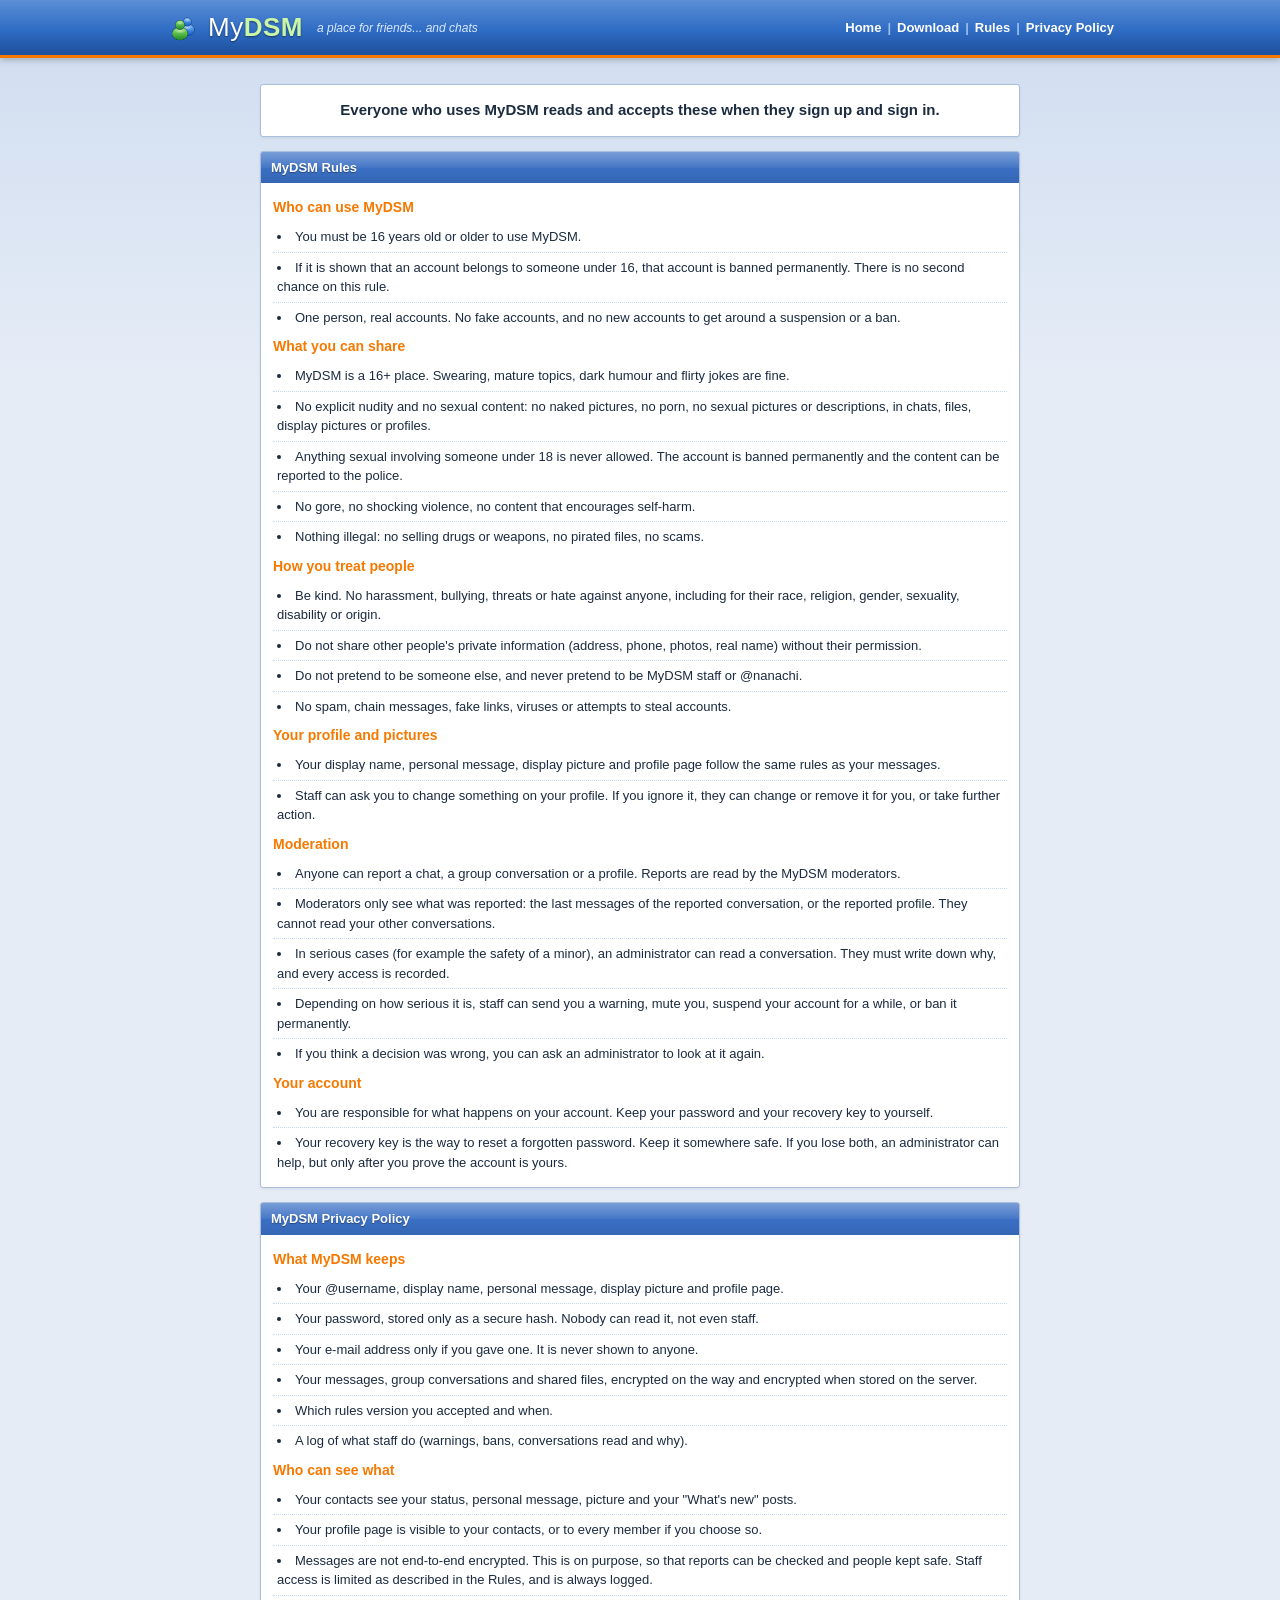
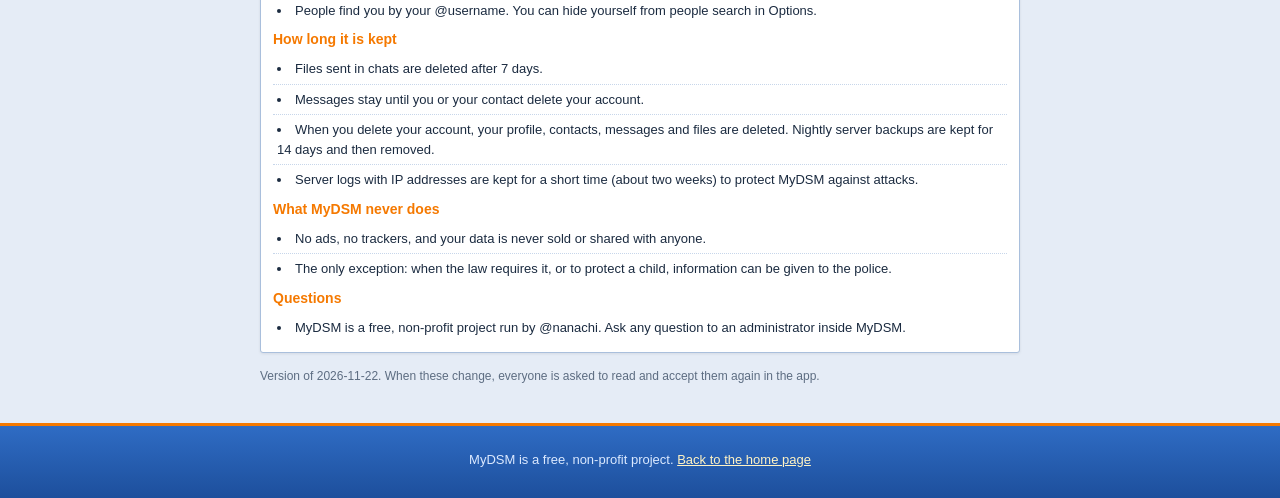
==== rules.html @ 1d65915a "Rules and Privacy Policy page; 16+ and recovery key in the FAQ Co-Authored-By: Claude Opus 5.5 <nore" ====
<!doctype html>
<html lang="en">
<head>
<meta charset="utf-8">
<meta name="viewport" content="width=device-width, initial-scale=1">
<title>MyDSM - Rules and Privacy Policy</title>
<meta name="description" content="The MyDSM Rules and Privacy Policy: MyDSM is for people aged 16 and older, no explicit nudity or sexual content, and how moderation works.">
<link rel="icon" href="favicon.png">
<link rel="stylesheet" href="style.css">
</head>
<body>
<header class="topbar">
  <div class="wrap topbar-in">
    <a class="brand" href="index.html"><img src="img/logo.png" alt="" width="34" height="34"><span>My<b>DSM</b></span></a>
    <span class="tagline">a place for friends... and chats</span>
    <nav class="nav"><a href="index.html">Home</a><span>|</span><a href="index.html#download">Download</a><span>|</span><a href="#rules">Rules</a><span>|</span><a href="#privacy">Privacy Policy</a></nav>
  </div>
</header>
<main class="wrap" id="top">
  <section class="profile single">
    <div class="pcol-right">
      <div class="box network"><div class="box-body">Everyone who uses MyDSM reads and accepts these when they sign up and sign in.</div></div>
      <div class="box" id="rules">
        <div class="box-head">MyDSM Rules</div>
        <div class="box-body">
          <h3>Who can use MyDSM</h3>
          <ul class="feat plain">
            <li>You must be 16 years old or older to use MyDSM.</li>
            <li>If it is shown that an account belongs to someone under 16, that account is banned permanently. There is no second chance on this rule.</li>
            <li>One person, real accounts. No fake accounts, and no new accounts to get around a suspension or a ban.</li>
          </ul>
          <h3>What you can share</h3>
          <ul class="feat plain">
            <li>MyDSM is a 16+ place. Swearing, mature topics, dark humour and flirty jokes are fine.</li>
            <li>No explicit nudity and no sexual content: no naked pictures, no porn, no sexual pictures or descriptions, in chats, files, display pictures or profiles.</li>
            <li>Anything sexual involving someone under 18 is never allowed. The account is banned permanently and the content can be reported to the police.</li>
            <li>No gore, no shocking violence, no content that encourages self-harm.</li>
            <li>Nothing illegal: no selling drugs or weapons, no pirated files, no scams.</li>
          </ul>
          <h3>How you treat people</h3>
          <ul class="feat plain">
            <li>Be kind. No harassment, bullying, threats or hate against anyone, including for their race, religion, gender, sexuality, disability or origin.</li>
            <li>Do not share other people's private information (address, phone, photos, real name) without their permission.</li>
            <li>Do not pretend to be someone else, and never pretend to be MyDSM staff or @nanachi.</li>
            <li>No spam, chain messages, fake links, viruses or attempts to steal accounts.</li>
          </ul>
          <h3>Your profile and pictures</h3>
          <ul class="feat plain">
            <li>Your display name, personal message, display picture and profile page follow the same rules as your messages.</li>
            <li>Staff can ask you to change something on your profile. If you ignore it, they can change or remove it for you, or take further action.</li>
          </ul>
          <h3>Moderation</h3>
          <ul class="feat plain">
            <li>Anyone can report a chat, a group conversation or a profile. Reports are read by the MyDSM moderators.</li>
            <li>Moderators only see what was reported: the last messages of the reported conversation, or the reported profile. They cannot read your other conversations.</li>
            <li>In serious cases (for example the safety of a minor), an administrator can read a conversation. They must write down why, and every access is recorded.</li>
            <li>Depending on how serious it is, staff can send you a warning, mute you, suspend your account for a while, or ban it permanently.</li>
            <li>If you think a decision was wrong, you can ask an administrator to look at it again.</li>
          </ul>
          <h3>Your account</h3>
          <ul class="feat plain">
            <li>You are responsible for what happens on your account. Keep your password and your recovery key to yourself.</li>
            <li>Your recovery key is the way to reset a forgotten password. Keep it somewhere safe. If you lose both, an administrator can help, but only after you prove the account is yours.</li>
          </ul>
        </div>
      </div>
      <div class="box" id="privacy">
        <div class="box-head">MyDSM Privacy Policy</div>
        <div class="box-body">
          <h3>What MyDSM keeps</h3>
          <ul class="feat plain">
            <li>Your @username, display name, personal message, display picture and profile page.</li>
            <li>Your password, stored only as a secure hash. Nobody can read it, not even staff.</li>
            <li>Your e-mail address only if you gave one. It is never shown to anyone.</li>
            <li>Your messages, group conversations and shared files, encrypted on the way and encrypted when stored on the server.</li>
            <li>Which rules version you accepted and when.</li>
            <li>A log of what staff do (warnings, bans, conversations read and why).</li>
          </ul>
          <h3>Who can see what</h3>
          <ul class="feat plain">
            <li>Your contacts see your status, personal message, picture and your &quot;What's new&quot; posts.</li>
            <li>Your profile page is visible to your contacts, or to every member if you choose so.</li>
            <li>Messages are not end-to-end encrypted. This is on purpose, so that reports can be checked and people kept safe. Staff access is limited as described in the Rules, and is always logged.</li>
            <li>People find you by your @username. You can hide yourself from people search in Options.</li>
          </ul>
          <h3>How long it is kept</h3>
          <ul class="feat plain">
            <li>Files sent in chats are deleted after 7 days.</li>
            <li>Messages stay until you or your contact delete your account.</li>
            <li>When you delete your account, your profile, contacts, messages and files are deleted. Nightly server backups are kept for 14 days and then removed.</li>
            <li>Server logs with IP addresses are kept for a short time (about two weeks) to protect MyDSM against attacks.</li>
          </ul>
          <h3>What MyDSM never does</h3>
          <ul class="feat plain">
            <li>No ads, no trackers, and your data is never sold or shared with anyone.</li>
            <li>The only exception: when the law requires it, or to protect a child, information can be given to the police.</li>
          </ul>
          <h3>Questions</h3>
          <ul class="feat plain">
            <li>MyDSM is a free, non-profit project run by @nanachi. Ask any question to an administrator inside MyDSM.</li>
          </ul>
        </div>
      </div>
      <p class="small muted">Version of 2026-11-22. When these change, everyone is asked to read and accept them again in the app.</p>
    </div>
  </section>
</main>
<footer class="foot">
  <div class="wrap">
    <p>MyDSM is a free, non-profit project. <a href="index.html">Back to the home page</a></p>
  </div>
</footer>
</body>
</html>
---- style.css ----
/* MyDSM website: a late-2000s profile page meets a glossy messenger window. */
:root {
  --bg: #e5ecf6; --page: #ffffff; --ink: #1b2b40; --muted: #5d6d82;
  --blue1: #8fc0f5; --blue2: #5f9be4; --blue3: #2f6cc4; --blue4: #1d4f9c;
  --head: #3a6fc4; --orange: #f57900; --link: #1a5bbf; --line: #b9cde8;
  --green1: #b7f58c; --green2: #4dc21f; --green3: #2a8a0e;
}
* { box-sizing: border-box; }
html { scroll-behavior: smooth; }
body {
  margin: 0; color: var(--ink); font: 13px/1.5 "Segoe UI", Tahoma, Verdana, Arial, sans-serif;
  background: var(--bg) linear-gradient(#cfdcf0, var(--bg) 380px) no-repeat;
}
a { color: var(--link); }
a:hover { color: var(--orange); }
img { max-width: 100%; }
.wrap { max-width: 980px; margin: 0 auto; padding: 0 16px; }
.muted { color: var(--muted); }
.small { font-size: 12px; }
code { background: #eef4fc; border: 1px solid #cfdcf0; border-radius: 3px; padding: 0 4px; font-size: 12px; }
img.emo { vertical-align: -5px; }

/* top bar (old social-network blue) */
.topbar { background: linear-gradient(#5b8fd6, #2f6cc4 55%, #1d4f9c); border-bottom: 3px solid #f57900; box-shadow: 0 2px 6px rgba(0,0,0,.25); color: #fff; }
.topbar-in { display: flex; align-items: center; gap: 14px; flex-wrap: wrap; padding-top: 8px; padding-bottom: 8px; }
.brand { display: flex; align-items: center; gap: 8px; color: #fff; text-decoration: none; font-size: 26px; font-weight: 300; letter-spacing: .5px; text-shadow: 0 1px 2px rgba(0,0,0,.45); }
.brand b { font-weight: 700; color: #c9f7a6; }
.tagline { color: #dbe9ff; font-style: italic; font-size: 12px; }
.nav { margin-left: auto; display: flex; gap: 6px; flex-wrap: wrap; font-weight: 600; }
.nav a { color: #fff; text-decoration: none; }
.nav a:hover { text-decoration: underline; color: #fff3c4; }
.nav span { color: #9fc0ea; }

/* hero */
.hero { display: grid; grid-template-columns: 1fr 310px; gap: 24px; align-items: start; margin: 26px 0 22px; }
.glasswin { background: linear-gradient(#f6faff, #e3eefb); border: 1px solid var(--blue4); border-radius: 6px; box-shadow: 0 8px 28px rgba(20, 50, 110, .28); overflow: hidden; }
.gw-title { display: flex; align-items: center; gap: 6px; padding: 6px 8px; color: #fff; font-weight: 600; text-shadow: 0 1px 1px rgba(0,0,0,.45);
  background: linear-gradient(var(--blue1) 0%, var(--blue2) 45%, var(--blue3) 50%, var(--blue3) 80%, #3d7bd0 100%); }
.gw-btns { margin-left: auto; display: flex; gap: 2px; }
.gw-btns i { width: 22px; height: 15px; border: 1px solid rgba(10,40,90,.6); border-radius: 2px; background: linear-gradient(rgba(255,255,255,.55), rgba(255,255,255,.15) 50%, rgba(255,255,255,0) 51%, rgba(255,255,255,.2)); }
.gw-btns i.x { width: 32px; background: linear-gradient(#e8a99c, #d0604c 50%, #b8321c 51%, #d35a3c); }
.gw-body { padding: 22px 26px 18px; }
h1 { margin: 0 0 10px; font-size: 34px; line-height: 1.15; font-weight: 300; color: #234f96; letter-spacing: -.5px; }
h1 .hl { font-weight: 700; color: var(--orange); }
.lead { font-size: 15px; margin: 0 0 18px; max-width: 560px; }
.dl-btn {
  display: inline-flex; align-items: center; gap: 12px; padding: 12px 22px 12px 16px; border-radius: 6px; text-decoration: none; color: #fff;
  background: linear-gradient(#a8ec7c, #4dc21f 50%, #2f9a12 51%, #3cad18); border: 1px solid #22700b;
  box-shadow: inset 0 1px 0 rgba(255,255,255,.6), 0 3px 10px rgba(30, 110, 10, .35); text-shadow: 0 1px 1px rgba(0,0,0,.35);
}
.dl-btn:hover { color: #fff; filter: brightness(1.07); }
.dl-btn b { display: block; font-size: 18px; }
.dl-btn small { display: block; font-size: 12px; opacity: .95; }
.dl-ico { width: 30px; height: 30px; border-radius: 50%; background: radial-gradient(circle at 35% 30%, #fff, #e6f7d8 40%, #9bd66f); position: relative; flex: none; box-shadow: inset 0 0 0 1px rgba(0,0,0,.15); }
.dl-ico::after { content: ""; position: absolute; left: 9px; top: 7px; width: 0; height: 0; border-left: 6px solid transparent; border-right: 6px solid transparent; border-top: 10px solid #2a8a0e; }
.dl-ico::before { content: ""; position: absolute; left: 13px; top: 4px; width: 4px; height: 6px; background: #2a8a0e; }
.hero-shot img { display: block; border-radius: 4px; box-shadow: 0 10px 30px rgba(20, 50, 110, .35); }

/* profile layout */
.profile { display: grid; grid-template-columns: 300px 1fr; gap: 14px; align-items: start; margin-bottom: 26px; }
.box { background: var(--page); border: 1px solid #a9bfdc; border-radius: 3px; margin-bottom: 14px; box-shadow: 0 1px 3px rgba(0,0,0,.08); overflow: hidden; }
.box-head { background: var(--head) linear-gradient(rgba(255,255,255,.32), rgba(255,255,255,.06) 50%, rgba(0,0,0,0) 51%, rgba(0,0,0,.08)); color: #fff; font-weight: 700; padding: 6px 10px; text-shadow: 0 1px 1px rgba(0,0,0,.35); }
.box-head small { font-weight: 400; opacity: .9; }
.box-body { padding: 10px 12px; }
.box-body h3 { margin: 4px 0 4px; font-size: 14px; color: var(--orange); }
.box-body p { margin: 0 0 10px; }
.who .bigname { margin: 0; font-size: 24px; }
.quote { font-style: italic; margin-bottom: 8px; color: var(--muted); }
.whorow { display: flex; gap: 12px; align-items: flex-start; }
.dpframe { padding: 4px; border-radius: 7px; background: linear-gradient(#c9f7a6, var(--green2) 55%, var(--green3)); box-shadow: 0 1px 3px rgba(0,0,0,.35); flex: none; }
.dpframe img { display: block; width: 128px; height: 128px; border-radius: 4px; background: linear-gradient(#ffffff, #dfeaf8); }
.facts { display: flex; flex-direction: column; gap: 10px; padding-top: 4px; }
.online { color: var(--green3); font-weight: 700; display: flex; align-items: center; gap: 4px; }
.mood { margin-top: 10px; }
.contact { display: grid; grid-template-columns: 1fr 1fr; gap: 8px; }
.contact a { display: flex; align-items: center; gap: 6px; text-decoration: none; }
.contact a:hover { text-decoration: underline; }
.itable { width: 100%; border-collapse: collapse; }
.itable th { text-align: left; vertical-align: top; width: 92px; padding: 5px 8px 5px 0; color: var(--head); }
.itable td { padding: 5px 0; border-bottom: 1px dotted #c7d6ea; }
.network .box-body { text-align: center; font-size: 15px; font-weight: 600; padding: 14px; }
.friends { display: grid; grid-template-columns: repeat(2, 1fr); gap: 12px; margin-bottom: 12px; }
.friends figure { margin: 0; text-align: center; }
.friends img { display: block; width: 100%; height: 170px; object-fit: cover; object-position: top left; border: 3px solid #fff; border-radius: 3px; box-shadow: 0 0 0 1px #a9bfdc, 0 2px 6px rgba(0,0,0,.15); background: #fff; }
.friends figcaption { margin-top: 5px; font-weight: 600; color: var(--link); }
.feat { list-style: none; margin: 0; padding: 0; }
.feat li { position: relative; padding: 5px 0 5px 28px; border-bottom: 1px dotted #c7d6ea; }
.feat li:last-child { border-bottom: 0; }
.feat li > img:first-child { position: absolute; left: 0; top: 5px; }

/* emoticon browser */
.emotabs { display: flex; flex-wrap: wrap; gap: 2px; border-bottom: 1px solid #a9c4e6; margin-bottom: 8px; }
.emotab { padding: 4px 12px; border: 1px solid transparent; border-bottom: 0; border-radius: 3px 3px 0 0; cursor: pointer; color: #2a4466; font-weight: 600; background: none; font: inherit; }
.emotab:hover { background: #eef5fe; }
.emotab.sel { background: #fff; border-color: #a9c4e6; margin-bottom: -1px; }
.emogrid { display: grid; grid-template-columns: repeat(auto-fill, minmax(40px, 1fr)); gap: 4px; }
.emocell { display: grid; place-items: center; height: 40px; border: 1px solid transparent; border-radius: 4px; cursor: default; background: none; padding: 0; }
.emocell:hover, .emocell:focus { border-color: #9cc2ee; background: linear-gradient(#f4f9ff, #dcebfc); outline: none; }
.emohint { margin-top: 8px; color: var(--muted); min-height: 20px; }

/* FAQ as wall comments */
.cmt { display: flex; gap: 12px; padding: 10px 0; border-top: 1px solid #dfe8f4; }
.cmt:first-child { border-top: 0; }
.cwho { width: 74px; flex: none; display: flex; flex-direction: column; align-items: center; gap: 2px; text-align: center; color: var(--link); font-weight: 600; font-size: 12px; }
.cwho span { overflow-wrap: anywhere; }
.creator blockquote { margin: 0; font-size: 15px; font-style: italic; color: #234f96; line-height: 1.55; }
.creator .sig { margin-top: 6px; text-align: right; font-weight: 600; color: var(--orange); }
.cbody { flex: 1; min-width: 0; }

/* footer */
.foot { background: linear-gradient(#2f6cc4, #1d4f9c); color: #dbe9ff; padding: 18px 0 22px; text-align: center; border-top: 3px solid #f57900; }
.foot a { color: #fff3c4; }
.foot p { margin: 6px 0; }
.credits { font-size: 12px; }
.badges { display: flex; gap: 8px; justify-content: center; flex-wrap: wrap; margin-bottom: 8px; }
.badge { display: inline-flex; align-items: center; gap: 4px; font-size: 10px; font-weight: 700; padding: 2px 8px; border: 1px solid #0f3470; background: linear-gradient(#ffffff, #d7e5f8); color: #1d4f9c; border-radius: 2px; text-transform: uppercase; letter-spacing: .3px; }

/* grid children may shrink below their content (stops wide screenshots pushing the page sideways) */
.hero > *, .profile > *, .friends > *, .pcol-left, .pcol-right { min-width: 0; }
html, body { overflow-x: hidden; }

/* phones and small windows */
@media (max-width: 820px) {
  .hero { grid-template-columns: minmax(0, 1fr); }
  .profile { grid-template-columns: minmax(0, 1fr); }
  .hero-shot { justify-self: center; }
  .profile { grid-template-columns: 1fr; }
  .nav { margin-left: 0; }
}
@media (max-width: 520px) {
  h1 { font-size: 27px; }
  .gw-body { padding: 18px 16px; }
  .friends { grid-template-columns: 1fr; }
  .friends img { height: auto; }
  .dl-btn { width: 100%; }
  .tagline { display: none; }
}

/* rules page */
.profile.single { grid-template-columns: minmax(0, 1fr); max-width: 760px; margin: 26px auto; }
.feat.plain li { padding-left: 4px; list-style: disc inside; }
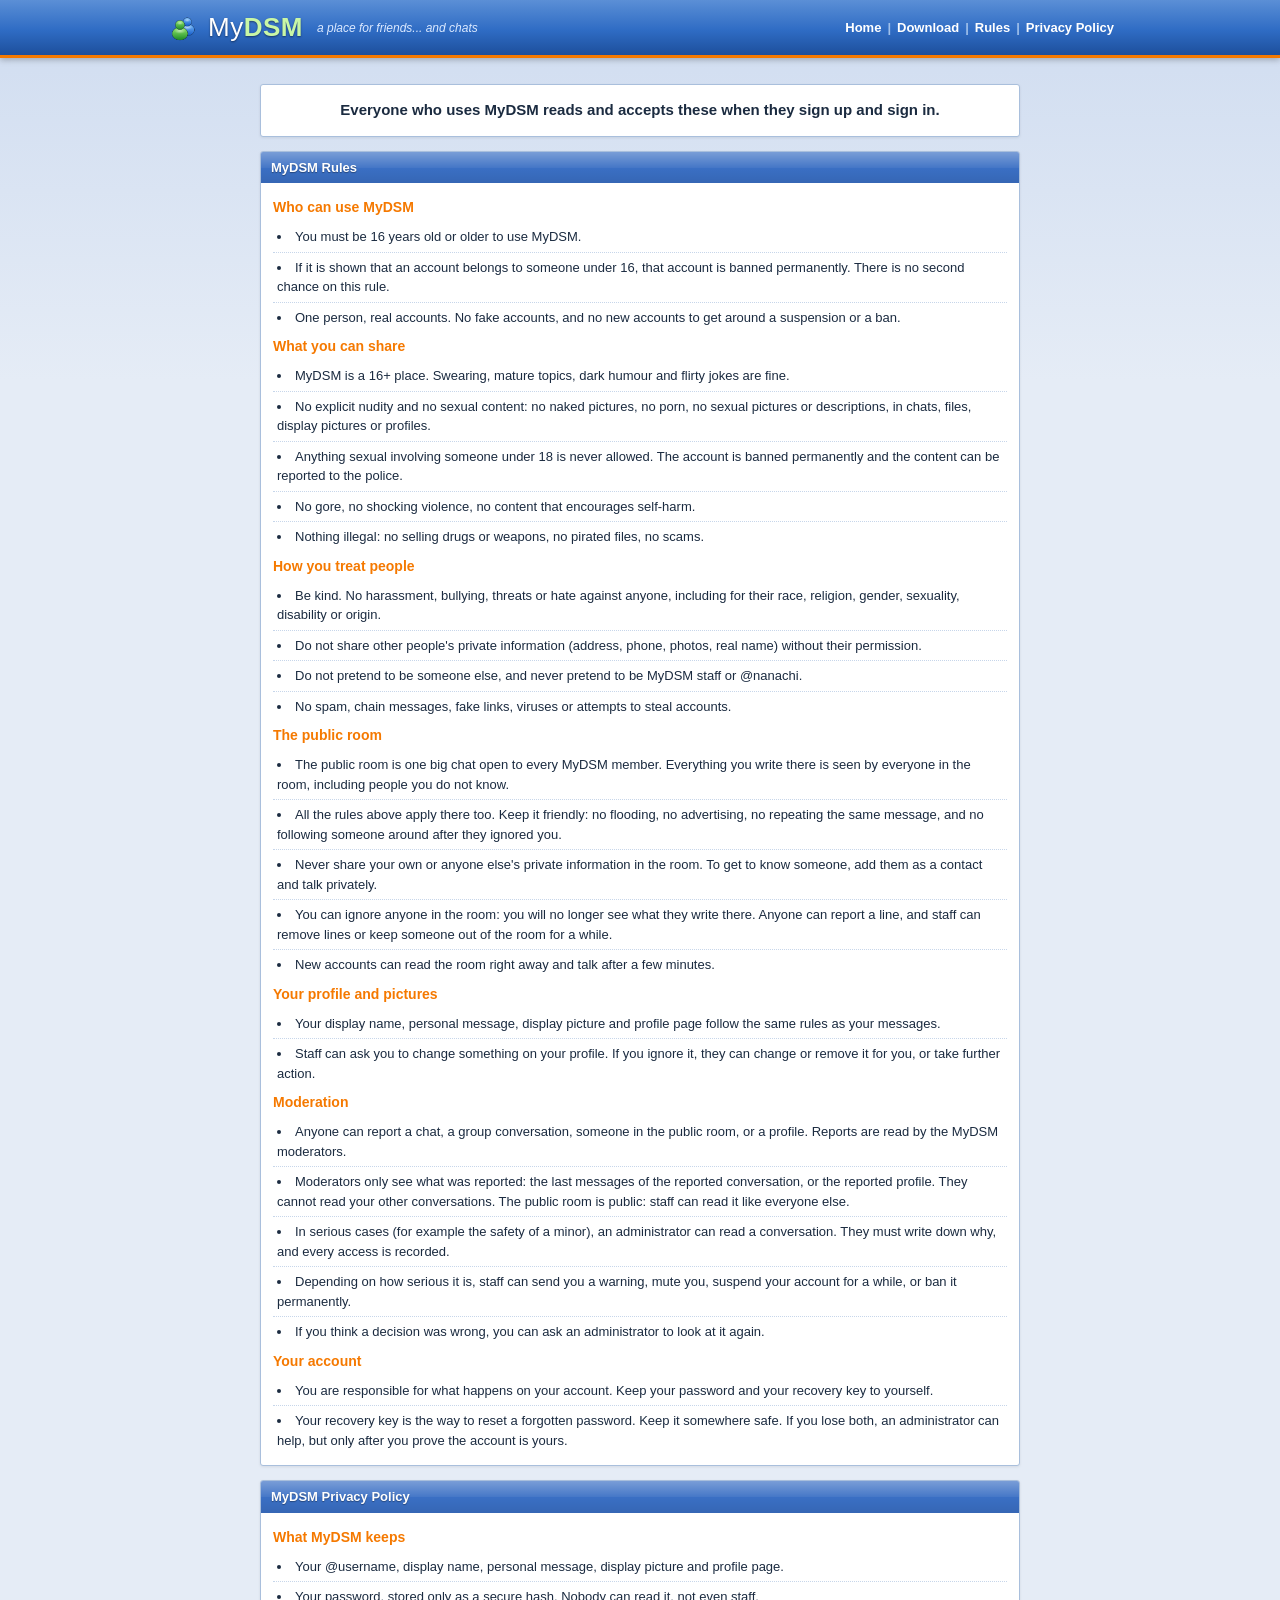
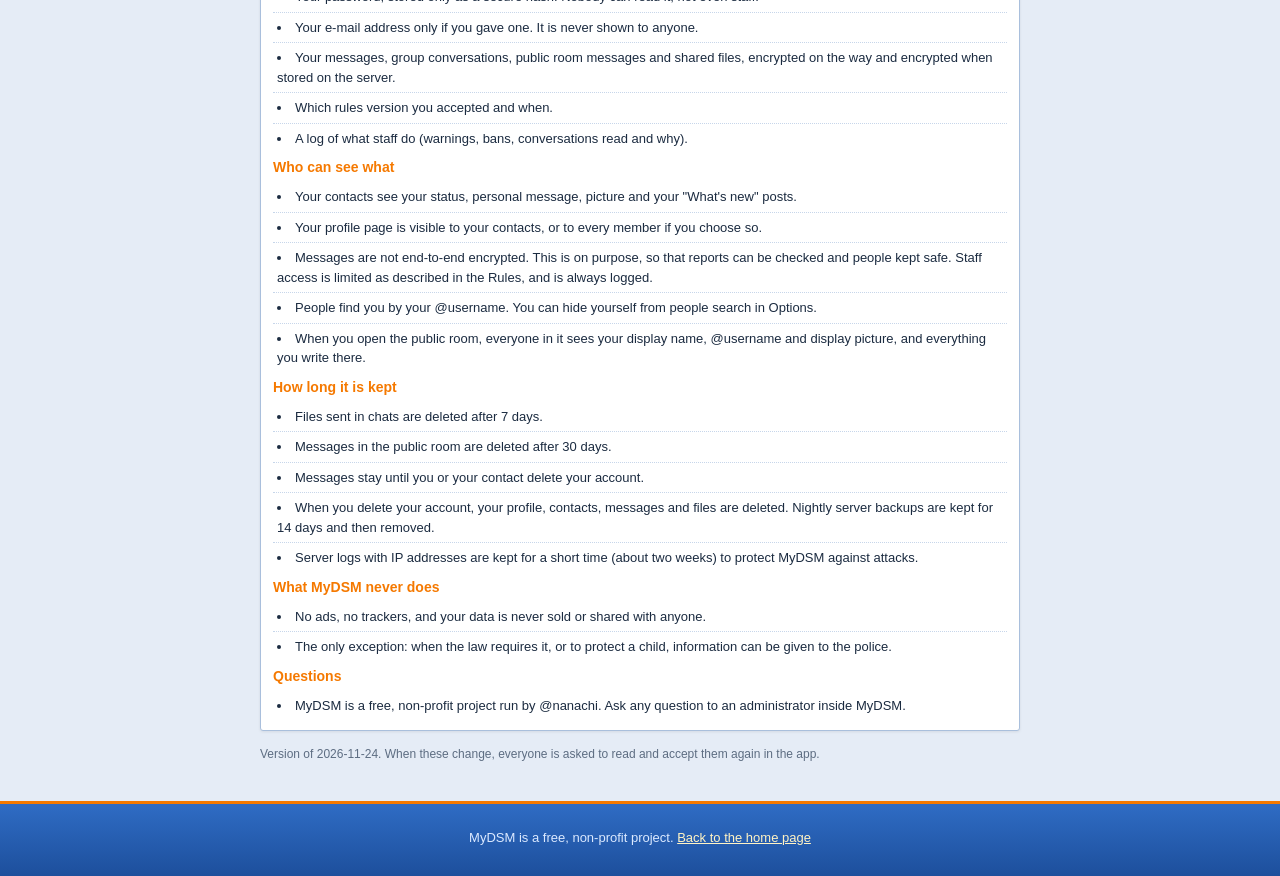
==== commit 2c2fe039: "MyDSM 0.1.12: Android download, Rules and Privacy Policy for the public room (version 2026-11-24) Co" ====
--- a/rules.html
+++ b/rules.html
@@ -44,6 +44,14 @@
             <li>Do not pretend to be someone else, and never pretend to be MyDSM staff or @nanachi.</li>
             <li>No spam, chain messages, fake links, viruses or attempts to steal accounts.</li>
           </ul>
+          <h3>The public room</h3>
+          <ul class="feat plain">
+            <li>The public room is one big chat open to every MyDSM member. Everything you write there is seen by everyone in the room, including people you do not know.</li>
+            <li>All the rules above apply there too. Keep it friendly: no flooding, no advertising, no repeating the same message, and no following someone around after they ignored you.</li>
+            <li>Never share your own or anyone else's private information in the room. To get to know someone, add them as a contact and talk privately.</li>
+            <li>You can ignore anyone in the room: you will no longer see what they write there. Anyone can report a line, and staff can remove lines or keep someone out of the room for a while.</li>
+            <li>New accounts can read the room right away and talk after a few minutes.</li>
+          </ul>
           <h3>Your profile and pictures</h3>
           <ul class="feat plain">
             <li>Your display name, personal message, display picture and profile page follow the same rules as your messages.</li>
@@ -51,8 +59,8 @@
           </ul>
           <h3>Moderation</h3>
           <ul class="feat plain">
-            <li>Anyone can report a chat, a group conversation or a profile. Reports are read by the MyDSM moderators.</li>
-            <li>Moderators only see what was reported: the last messages of the reported conversation, or the reported profile. They cannot read your other conversations.</li>
+            <li>Anyone can report a chat, a group conversation, someone in the public room, or a profile. Reports are read by the MyDSM moderators.</li>
+            <li>Moderators only see what was reported: the last messages of the reported conversation, or the reported profile. They cannot read your other conversations. The public room is public: staff can read it like everyone else.</li>
             <li>In serious cases (for example the safety of a minor), an administrator can read a conversation. They must write down why, and every access is recorded.</li>
             <li>Depending on how serious it is, staff can send you a warning, mute you, suspend your account for a while, or ban it permanently.</li>
             <li>If you think a decision was wrong, you can ask an administrator to look at it again.</li>
@@ -72,7 +80,7 @@
             <li>Your @username, display name, personal message, display picture and profile page.</li>
             <li>Your password, stored only as a secure hash. Nobody can read it, not even staff.</li>
             <li>Your e-mail address only if you gave one. It is never shown to anyone.</li>
-            <li>Your messages, group conversations and shared files, encrypted on the way and encrypted when stored on the server.</li>
+            <li>Your messages, group conversations, public room messages and shared files, encrypted on the way and encrypted when stored on the server.</li>
             <li>Which rules version you accepted and when.</li>
             <li>A log of what staff do (warnings, bans, conversations read and why).</li>
           </ul>
@@ -82,10 +90,12 @@
             <li>Your profile page is visible to your contacts, or to every member if you choose so.</li>
             <li>Messages are not end-to-end encrypted. This is on purpose, so that reports can be checked and people kept safe. Staff access is limited as described in the Rules, and is always logged.</li>
             <li>People find you by your @username. You can hide yourself from people search in Options.</li>
+            <li>When you open the public room, everyone in it sees your display name, @username and display picture, and everything you write there.</li>
           </ul>
           <h3>How long it is kept</h3>
           <ul class="feat plain">
             <li>Files sent in chats are deleted after 7 days.</li>
+            <li>Messages in the public room are deleted after 30 days.</li>
             <li>Messages stay until you or your contact delete your account.</li>
             <li>When you delete your account, your profile, contacts, messages and files are deleted. Nightly server backups are kept for 14 days and then removed.</li>
             <li>Server logs with IP addresses are kept for a short time (about two weeks) to protect MyDSM against attacks.</li>
@@ -101,7 +111,7 @@
           </ul>
         </div>
       </div>
-      <p class="small muted">Version of 2026-11-22. When these change, everyone is asked to read and accept them again in the app.</p>
+      <p class="small muted">Version of 2026-11-24. When these change, everyone is asked to read and accept them again in the app.</p>
     </div>
   </section>
 </main>
--- a/style.css
+++ b/style.css
@@ -54,6 +54,8 @@
 .dl-ico { width: 30px; height: 30px; border-radius: 50%; background: radial-gradient(circle at 35% 30%, #fff, #e6f7d8 40%, #9bd66f); position: relative; flex: none; box-shadow: inset 0 0 0 1px rgba(0,0,0,.15); }
 .dl-ico::after { content: ""; position: absolute; left: 9px; top: 7px; width: 0; height: 0; border-left: 6px solid transparent; border-right: 6px solid transparent; border-top: 10px solid #2a8a0e; }
 .dl-ico::before { content: ""; position: absolute; left: 13px; top: 4px; width: 4px; height: 6px; background: #2a8a0e; }
+.dl-android { margin: 8px 0 0 0; background: linear-gradient(#9fd4ff, #3a9be8 50%, #1f74c9 51%, #2a88dd); border-color: #15569a; box-shadow: inset 0 1px 0 rgba(255,255,255,.6), 0 3px 10px rgba(20, 80, 160, .35); }
+.dl-phone { width: 30px; height: 30px; flex: none; image-rendering: auto; filter: drop-shadow(0 1px 1px rgba(0,0,0,.3)); }
 .hero-shot img { display: block; border-radius: 4px; box-shadow: 0 10px 30px rgba(20, 50, 110, .35); }
 
 /* profile layout */
